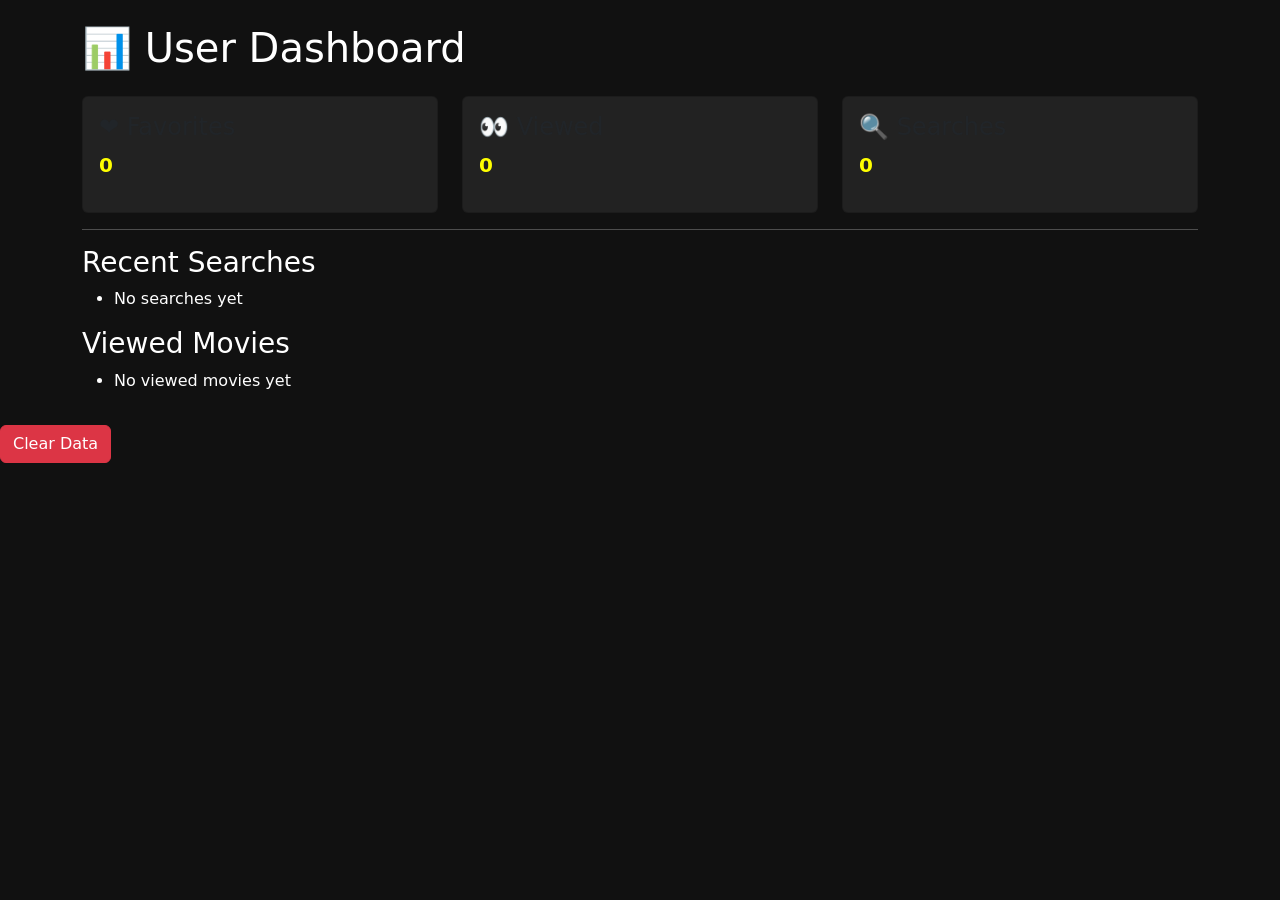
==== dashboard.html @ bdb1e29c "Initial project setup and HTML structure" ====
<!DOCTYPE html>
<html>
<head>
  <title>Dashboard</title>

  <link href="https://cdn.jsdelivr.net/npm/bootstrap@5.3.0/dist/css/bootstrap.min.css" rel="stylesheet">
  <link rel="stylesheet" href="style.css">
</head>

<body>

<div class="container mt-4">
  <h1>📊 User Dashboard</h1>

  <div class="row mt-4">
    <div class="col-md-4">
      <div class="card p-3">
        <h4>❤️ Favorites</h4>
        <p id="favCount"></p>
      </div>
    </div>

    <div class="col-md-4">
      <div class="card p-3">
        <h4>👀 Viewed</h4>
        <p id="viewCount"></p>
      </div>
    </div>

    <div class="col-md-4">
      <div class="card p-3">
        <h4>🔍 Searches</h4>
        <p id="searchCount"></p>
      </div>
    </div>
  </div>

  <hr>

  <h3>Recent Searches</h3>
  <ul id="searchList"></ul>

  <h3>Viewed Movies</h3>
  <ul id="viewList"></ul>

</div>
<button onclick="clearData()" class="btn btn-danger mt-3">Clear Data</button>

<script src="dashboard.js"></script>

</body>
</html>
---- style.css ----
body {
  background-color: #111;
  color: white;
}

.card {
  background-color: #222;
  transition: 0.3s;
}

.card:hover {
  transform: scale(1.05);
}

img {
  height: 250px;
  object-fit: cover;
}

.green { color: #00ff00; }
.orange { color: orange; }
.red { color: red; }

#favCount, #viewCount, #searchCount {
  color: yellow;
  font-size: 20px;
  font-weight: bold;
}
.card:hover {
  transform: scale(1.05);
  transition: 0.3s;
}
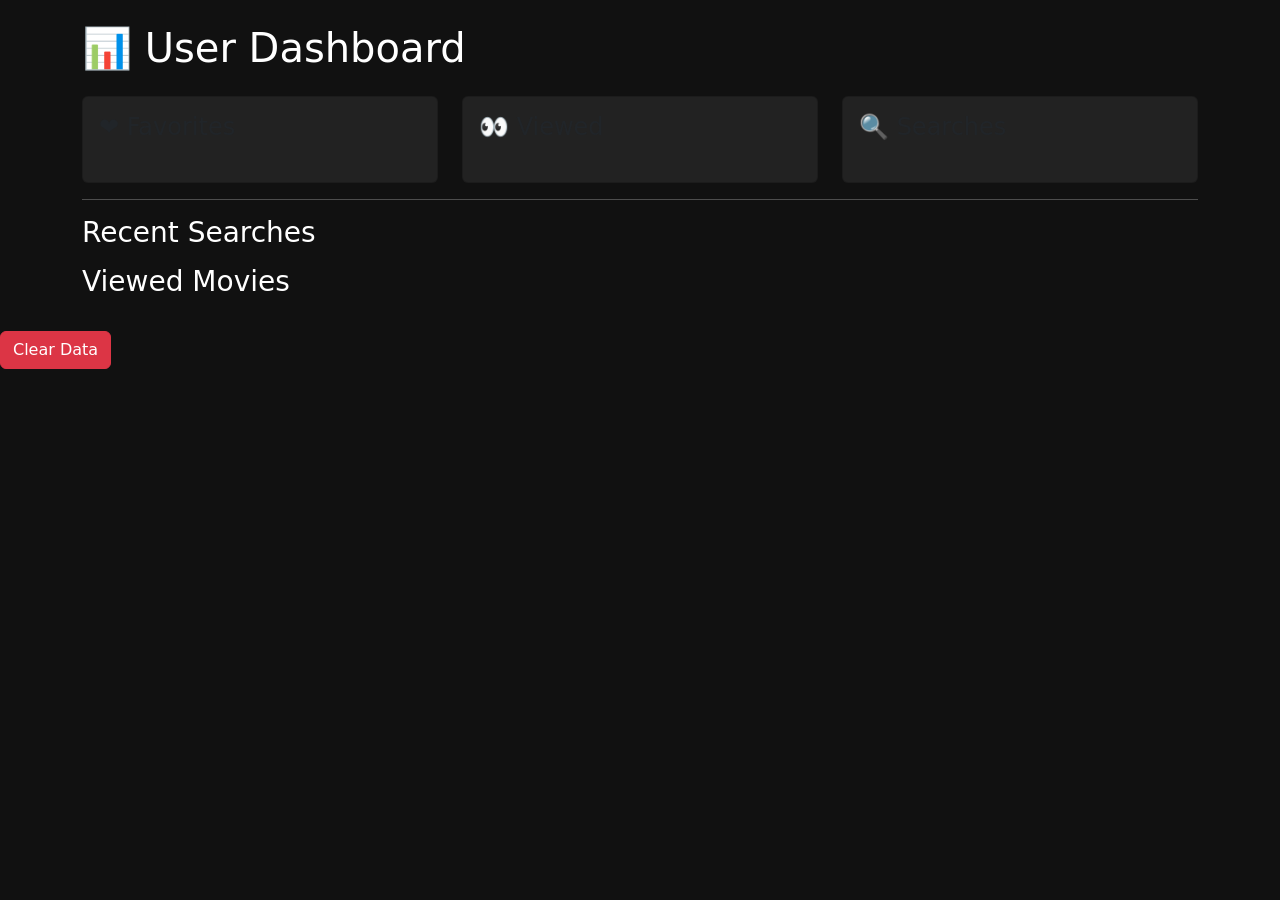
==== commit 87f18ce0: "Design user dashboard foundation" ====
--- a/dashboard.html
+++ b/dashboard.html
@@ -46,7 +46,7 @@
 </div>
 <button onclick="clearData()" class="btn btn-danger mt-3">Clear Data</button>
 
-<script src="dashboard.js"></script>
+
 
 </body>
 </html>
